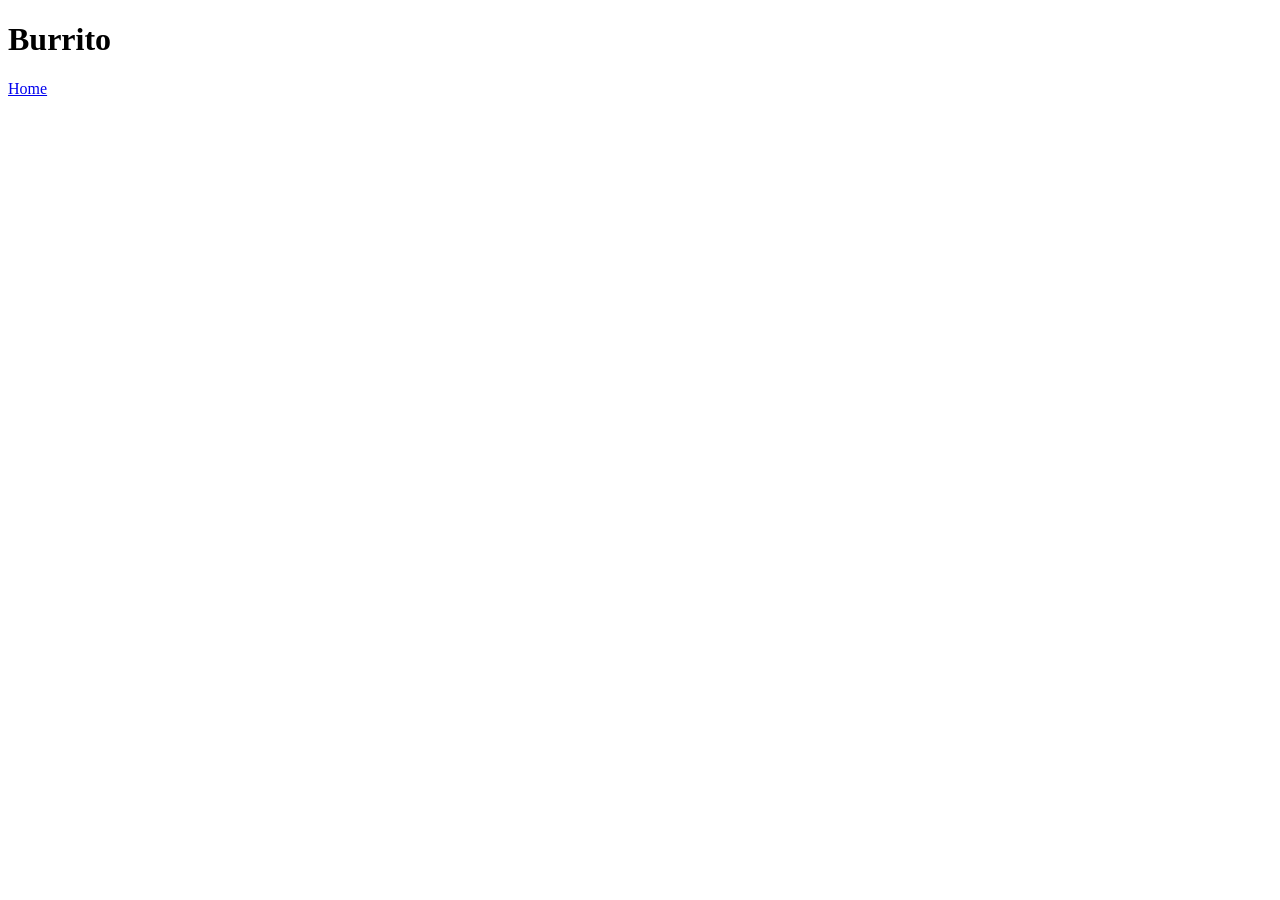
==== recipes/burrito.html @ 8ce5256f "Added home link that sends you home" ====
<!DOCTYPE html>
<html lang="en">
<head>
    <meta charset="UTF-8">
    <meta name="viewport" content="width=device-width, initial-scale=1.0">
    <title>Document</title>
</head>
<body>
    <h1>Burrito</h1>
    <a href="../index.html">Home</a>
</body>
</html>
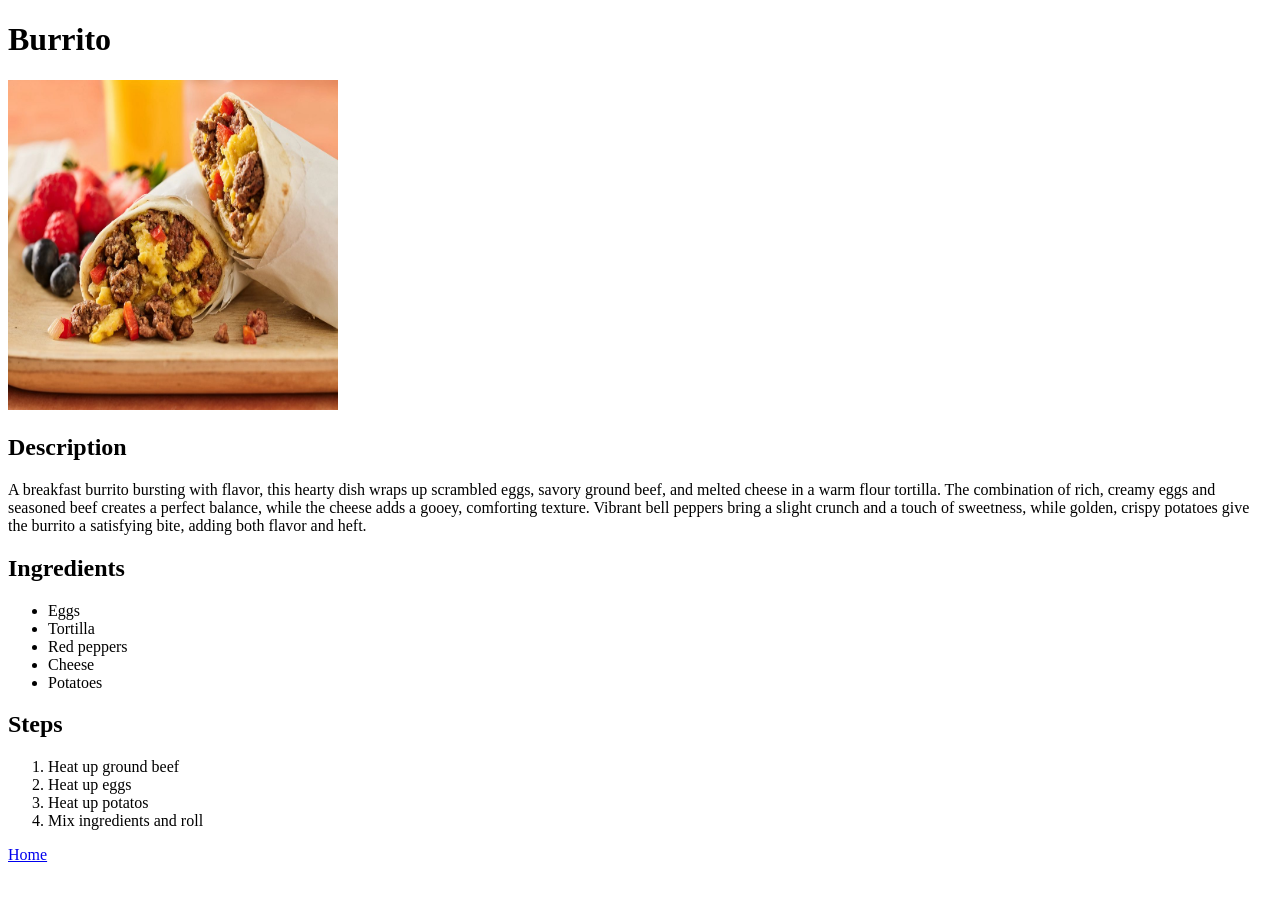
==== commit b9547e12: "Add description, steps, and ingredients" ====
--- a/recipes/burrito.html
+++ b/recipes/burrito.html
@@ -7,6 +7,35 @@
 </head>
 <body>
     <h1>Burrito</h1>
+
+    <p><img src="../img/burrito.jpeg" alt="Picture of a breakfast burrito." height="330" width="330"></p>
+    <p><h2>Description</h2></p>
+    <p>A breakfast burrito bursting with flavor, this hearty dish wraps up scrambled eggs, 
+        savory ground beef, and melted cheese in a warm flour tortilla. The combination of rich, 
+        creamy eggs and seasoned beef creates a perfect balance, while the cheese adds a gooey,
+        comforting texture. Vibrant bell peppers bring a slight crunch and a touch of sweetness, 
+        while golden, crispy potatoes give the burrito a satisfying bite, adding both flavor and heft.</p>
+
+    <h2>Ingredients</h2>
+    <ul>
+        <li>Eggs</li>
+        <li>Tortilla</li>
+        <li>Red peppers</li>
+        <li>Cheese</li>
+        <li>Potatoes</li>
+    </ul>
+
+    <h2>Steps</h2>
+    <ol>
+        <li>Heat up ground beef</li>
+        <li>Heat up eggs</li>
+        <li>Heat up potatos</li>
+        <li>Mix ingredients and roll</li>
+    </ol>
+
+
+
     <a href="../index.html">Home</a>
+    
 </body>
 </html>
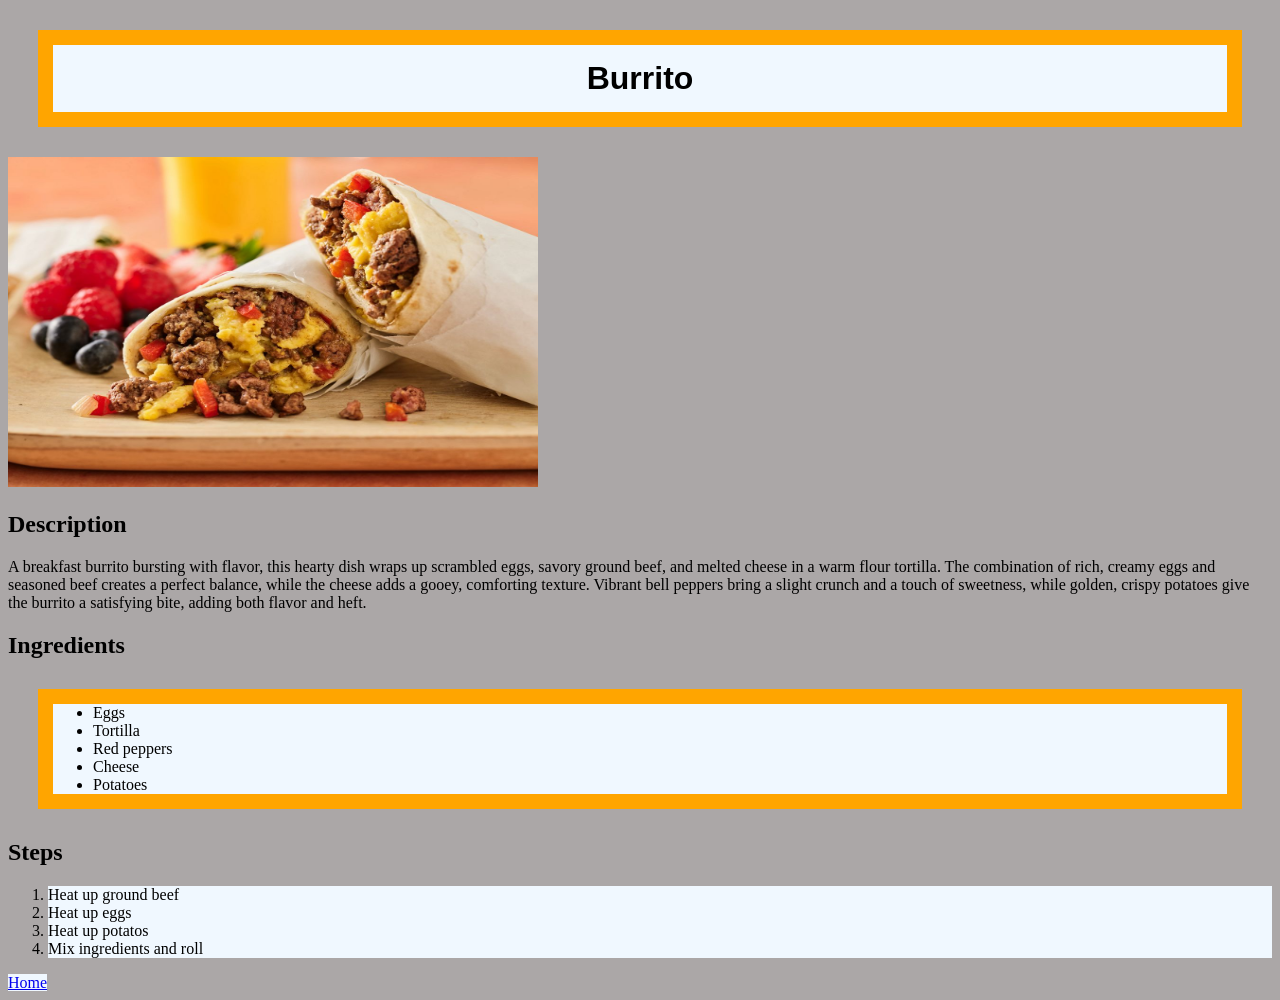
==== commit 5c913b6f: "created classes to help with css readability" ====
--- a/recipes/burrito.html
+++ b/recipes/burrito.html
@@ -5,17 +5,23 @@
     <meta name="viewport" content="width=device-width, initial-scale=1.0">
     <title>Document</title>
 </head>
+
 <body>
     <h1>Burrito</h1>
+    <link rel="stylesheet" href="../style.css">
 
-    <p><img src="../img/burrito.jpeg" alt="Picture of a breakfast burrito." height="330" width="330"></p>
-    <p><h2>Description</h2></p>
+    <img src="../img/burrito.jpeg" alt="Picture of a breakfast burrito." height="330" width="530">
+
+    <div class="Description">
+    <h2>Description</h2>
     <p>A breakfast burrito bursting with flavor, this hearty dish wraps up scrambled eggs, 
         savory ground beef, and melted cheese in a warm flour tortilla. The combination of rich, 
         creamy eggs and seasoned beef creates a perfect balance, while the cheese adds a gooey,
         comforting texture. Vibrant bell peppers bring a slight crunch and a touch of sweetness, 
         while golden, crispy potatoes give the burrito a satisfying bite, adding both flavor and heft.</p>
+</div>
 
+<div class="Ingredients">        
     <h2>Ingredients</h2>
     <ul>
         <li>Eggs</li>
@@ -24,7 +30,9 @@
         <li>Cheese</li>
         <li>Potatoes</li>
     </ul>
+    </div>
 
+    <div class="Steps">   
     <h2>Steps</h2>
     <ol>
         <li>Heat up ground beef</li>
@@ -32,6 +40,7 @@
         <li>Heat up potatos</li>
         <li>Mix ingredients and roll</li>
     </ol>
+    </div>
 
 
 
--- a/style.css
+++ b/style.css
@@ -0,0 +1,25 @@
+* {
+    background-color: rgb(171, 167, 167);
+    box-sizing: border-box;
+}
+
+h1 {
+    font-size: xx-large;
+    font-weight: bold;
+    font-family: sans-serif;
+    text-align: center;
+    margin: 30px;
+    background-color: aliceblue;
+    border: 15px solid orange;
+    padding: 15px;
+    ;
+}
+
+ul, li, a {
+    background-color: aliceblue;
+}
+
+ul {
+    border: 15px solid orange;
+    margin: 30px;
+}
